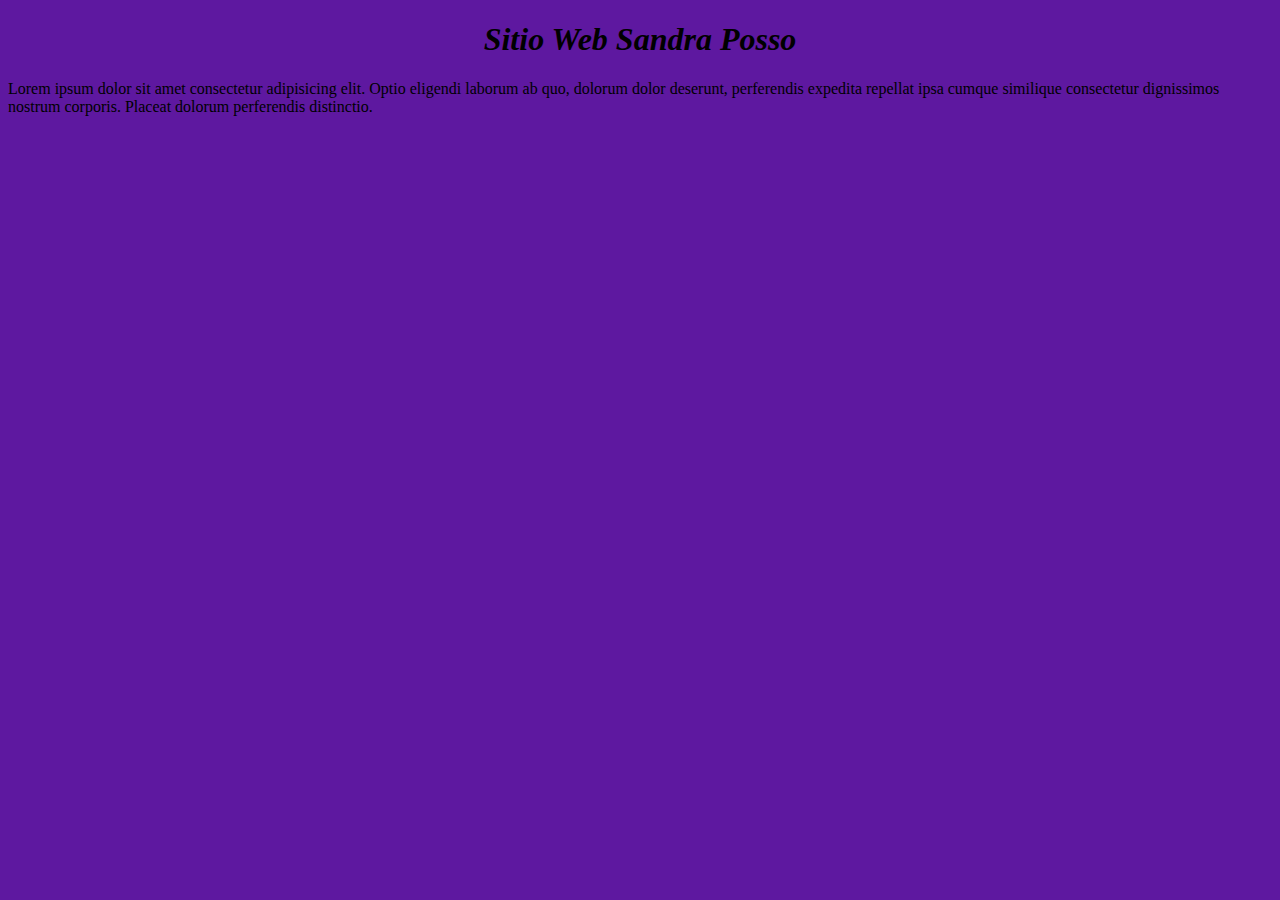
==== index.html @ afe70fe0 "version 1" ====
<!DOCTYPE html>
<html lang="en">
<head>
    <meta charset="UTF-8">
    <meta http-equiv="X-UA-Compatible" content="IE=edge">
    <meta name="viewport" content="width=device-width, initial-scale=1.0">
    <title>Ejemplo</title>
    <link rel="stylesheet" href="estilos.css">
</head>
<body>
    <h1>Sitio Web Sandra Posso</h1>
    <p>Lorem ipsum dolor sit amet consectetur adipisicing elit.
         Optio eligendi laborum ab quo, dolorum dolor deserunt,
          perferendis expedita repellat ipsa cumque similique consectetur dignissimos nostrum corporis. 
          Placeat dolorum perferendis distinctio.</p>
    
</body>
</html>
---- estilos.css ----
body{
    text-align: justify;
    background-color: rgb(94, 24, 160);
    
}

h1{
    text-align: center;
    font-style: italic;

}

p{
    text-align: left;
}
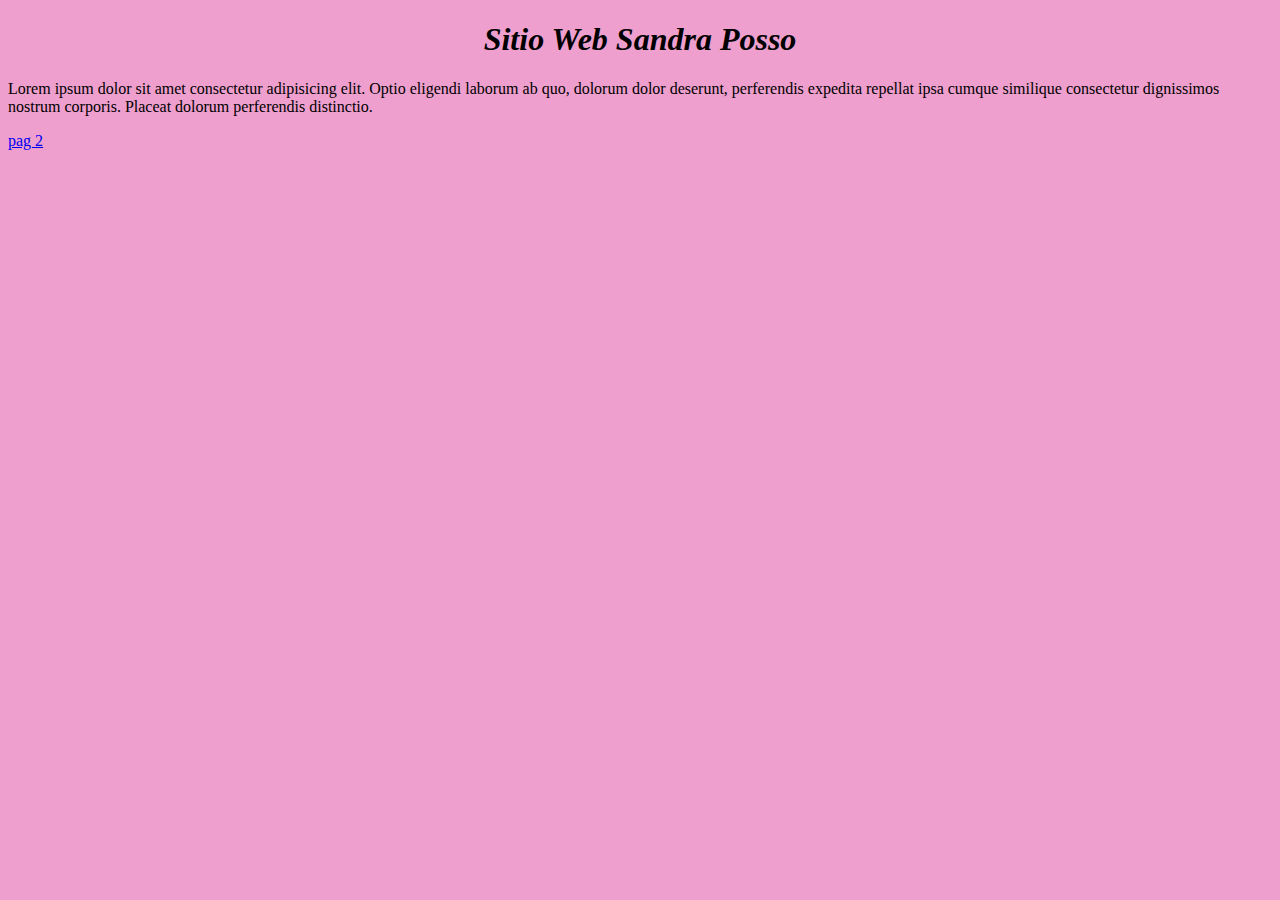
==== commit 4df8a619: "version 2.1 - main" ====
--- a/index.html
+++ b/index.html
@@ -13,6 +13,7 @@
          Optio eligendi laborum ab quo, dolorum dolor deserunt,
           perferendis expedita repellat ipsa cumque similique consectetur dignissimos nostrum corporis. 
           Placeat dolorum perferendis distinctio.</p>
+    <a href="pagin2.html">pag 2</a>
     
 </body>
 </html>--- a/estilos.css
+++ b/estilos.css
@@ -1,13 +1,15 @@
 body{
     text-align: justify;
-    background-color: rgb(94, 24, 160);
-    
+    background-color: rgb(238, 159, 205);
 }
 
 h1{
     text-align: center;
     font-style: italic;
+}
 
+h2{
+    color: rgb(13, 13, 243);
 }
 
 p{
